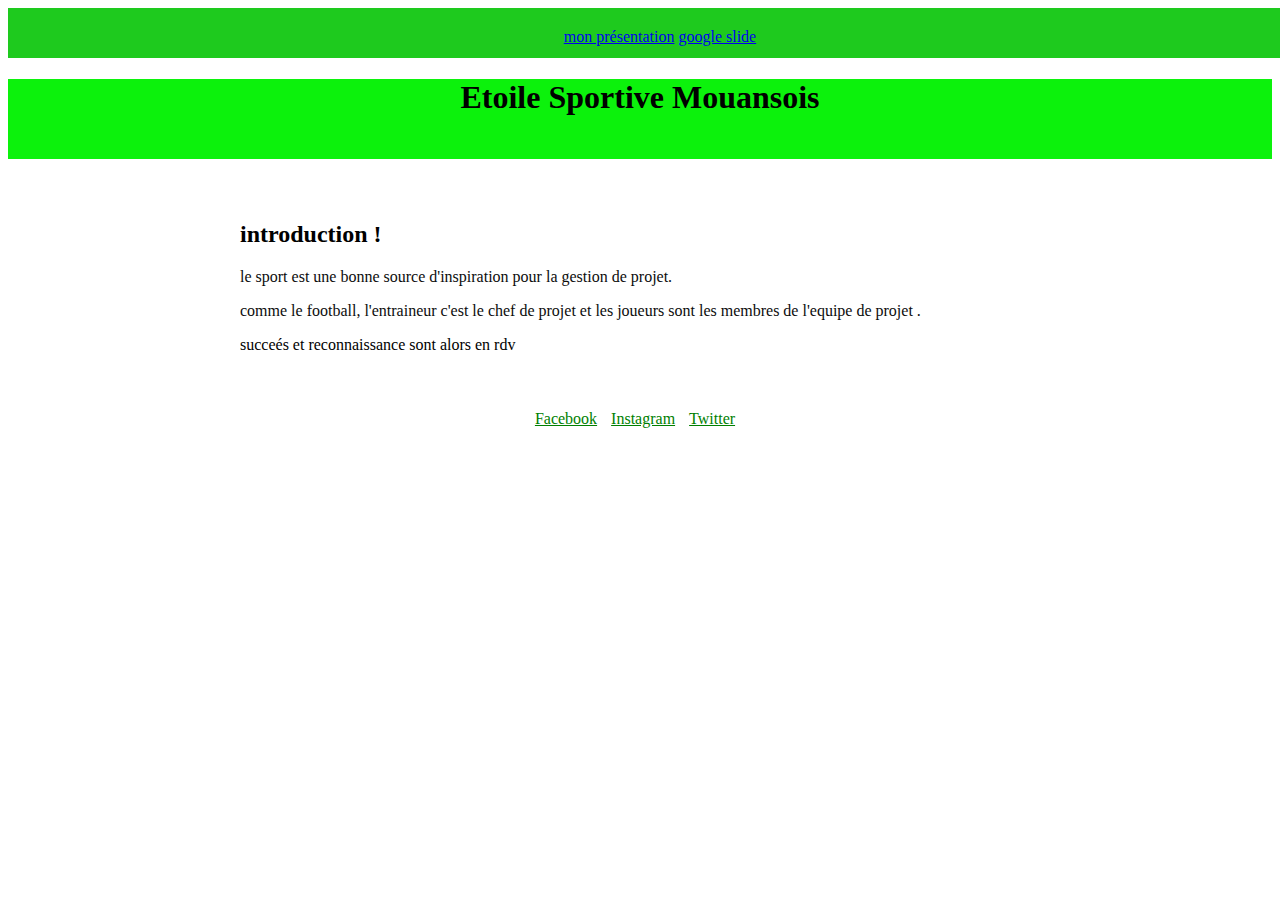
==== esms.html @ ddfc19c7 "first commit" ====
<!DOCTYPE html>
<html>
<head>
  <meta charset="UTF-8">
  <title>Etoile Sportive Mouansois</title>
  <link href="style.css" rel="stylesheet" >
</head>
<body>
<header>
    <nav>
        <div>
            <a href="index.html">mon présentation</a>
            <a href="a-propos.html"> google slide</a>
            
        </div>
    </nav>
</header>
    
    <h1>Etoile Sportive Mouansois</h1>

  <div class="content">
    <h2>introduction !</h2>
    <p>le sport est une bonne source d'inspiration pour la gestion de projet.</p>
    <p>comme le football, l'entraineur c'est le chef de projet et les joueurs sont les membres de l'equipe de projet .</p>
        succeés et reconnaissance sont alors en rdv</p>
</div>

  <div class="social">
    <a href="https://www.facebook.com/etoilesportivemouansois">Facebook</a>
    <a href="https://www.instagram.com/etoilesportivemouansois">Instagram</a>
    <a href="https://twitter.com/etoilesportivemouansois">Twitter</a>
  </div>

</body>
</html>
---- style.css ----
/* CSS pour la bannière */
 
 header { 
    width: 100%;
    height: 10px;
    background-color: rgb(30, 202, 30);
    padding: 20px;
    /*color: rgb(182, 217, 192);*/
    text-align: center;
  }

  /* CSS pour le contenu de la page */
  .content {
    max-width: 800px;
    margin: 0 auto;
    padding: 20px;
  }

  h1{
    width: 100%;
    height: 80px;
    background-color: rgb(12, 242, 12);
    text-align: center;
  }

  p{
    color:rgb(12, 12, 12);
  }

  /* CSS pour les réseaux sociaux */
  .social {
    text-align: center;
    margin-top: 20px;
  }

  .social a {
    display: inline-block;
    margin-right: 10px;
    color: green;

    }
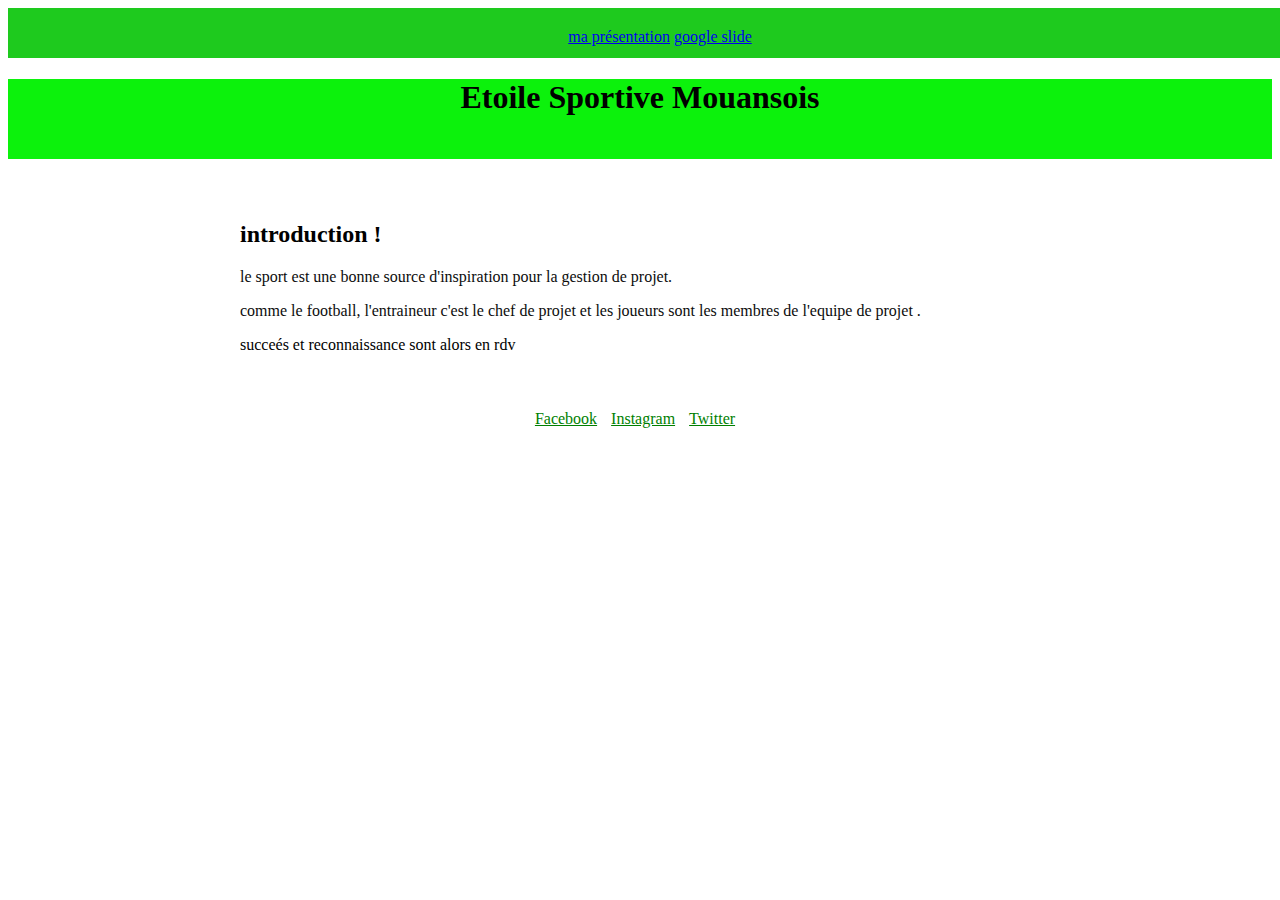
==== commit 242848e5: "esmsV2" ====
--- a/esms.html
+++ b/esms.html
@@ -9,8 +9,8 @@
 <header>
     <nav>
         <div>
-            <a href="index.html">mon présentation</a>
-            <a href="a-propos.html"> google slide</a>
+            <a href="https://docs.google.com/document/d/13yROdU7pjMQlCxYTEJREVoCMVBUgmAPNMUSyhE_7b98/edit?usp=sharing">ma présentation</a>
+            <a href="https://docs.google.com/presentation/d/1x3NCMh-Zoyq9Oeqn98NzMBoI-4groPnD-Ux3c8J7Wko/edit?usp=sharing"> google slide</a>
             
         </div>
     </nav>
